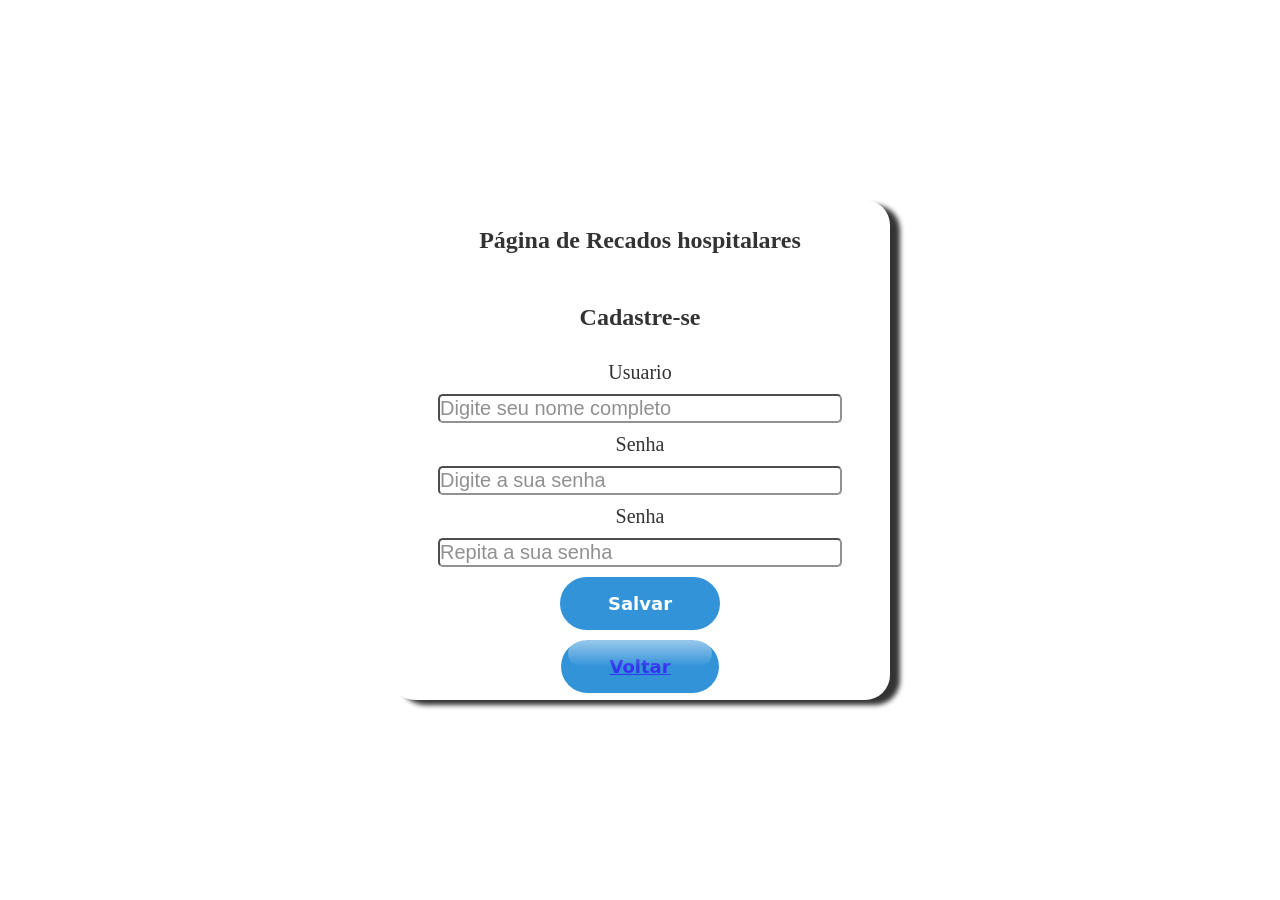
==== Cadastro/cadastro.html @ b0446d07 "Realizado_css_html" ====
<!DOCTYPE html>
<html lang="en">
    <head>
        <meta charset="UTF-8" />
        <meta http-equiv="X-UA-Compatible" content="IE=edge" />
        <meta name="viewport" content="width=device-width, initial-scale=1.0" />
        <link rel="stylesheet" href="./cadastro.css" />
        <title>Cadastro</title>
    </head>
    <body>
        <main>
            <section class="container-box">
                <h1>Página de Recados hospitalares</h1>
                <h2>Cadastre-se</h2>
                <form>
                    <label for="nome">Usuario</label>
                    <input
                        required
                        id="cadastro-usuario"
                        class="logar-input"
                        value=""
                        type="nome"
                        name="nome"
                        placeholder="Digite seu nome completo"
                    />
                    <label for="password">Senha</label>
                    <input
                        required
                        id="cadastro-senha"
                        class="logar-input"
                        value=""
                        type="password"
                        name="password"
                        placeholder="Digite a sua senha"
                    />
                    <label for="password">Senha</label>
                    <input
                        required
                        id="repete-senha"
                        class="logar-input"
                        value=""
                        type="password"
                        name="password"
                        placeholder="Repita a sua senha"
                    />
                    <a href="../Login/login.html"
                        ><input
                            onclick="cadastrar()"
                            class="button-71"
                            type="submit"
                            value="Salvar"
                    /></a>
                    <button class="button-71">
                        <a href="/Login/login.html">Voltar</a>
                    </button>
                </form>
            </section>
        </main>
        <script src="./cadastro.js"></script>
    </body>
</html>
---- Cadastro/cadastro.css ----
* {
    margin: 0;
    padding: 0;
    transition: all 0.7s;
}

body {
    height: 100vh;
    width: 100vw;
    background-image: url(../Images/Saude.jpg);
    background-size: cover;
    position: relative;
    background-repeat: no-repeat;
}

h1 {
    text-align: center;
    padding: 20px;
    color: black;
}

main {
    display: flex;
    justify-content: center;
    align-items: center;
    flex-direction: row;
    width: 100%;
    height: 100%;
}

section {
    height: 500px;
    width: 500px;
    background-color: hsl(0, 0%, 100%);
    opacity: 0.8;
    box-shadow: 10px 5px 5px black;
    border-radius: 5%;
}
.logar-input {
    border-radius: 5px;
    width: 400px;
    height: 25px;
    font-size: 20px;
}

.container-box {
    display: flex;
    background-color: hsl(0, 0%, 100%);
    flex-direction: column;
    gap: 30px;
    flex-wrap: nowrap;
    justify-content: center;
    align-items: center;
}
form {
    display: flex;
    gap: 10px;
    font-size: 20px;
    align-items: center;
    align-content: center;
    flex-direction: column;
}
.img-placeholder {
    src: url(./Images/usuário-favicon.png);
}

.button-71 {
    background-color: #0078d0;
    border: 0;
    border-radius: 56px;
    color: #fff;
    cursor: pointer;
    display: inline-block;
    font-family: system-ui, -apple-system, system-ui, "Segoe UI", Roboto, Ubuntu,
        "Helvetica Neue", sans-serif;
    font-size: 18px;
    font-weight: 600;
    outline: 0;
    padding: 16px 21px;
    position: relative;
    text-align: center;
    text-decoration: none;
    transition: all 0.3s;
    user-select: none;
    -webkit-user-select: none;
    touch-action: manipulation;
}

.button-71:before {
    background-color: initial;
    background-image: linear-gradient(#fff 0, rgba(255, 255, 255, 0) 100%);
    border-radius: 125px;
    content: "";
    height: 50%;
    left: 4%;
    opacity: 0.5;
    position: absolute;
    top: 0;
    transition: all 0.3s;
    width: 92%;
}

.button-71:hover {
    box-shadow: rgba(255, 255, 255, 0.2) 0 3px 15px inset,
        rgba(0, 0, 0, 0.1) 0 3px 5px, rgba(0, 0, 0, 0.1) 0 10px 13px;
    transform: scale(1.05);
}

@media (min-width: 768px) {
    .button-71 {
        padding: 16px 48px;
    }
}
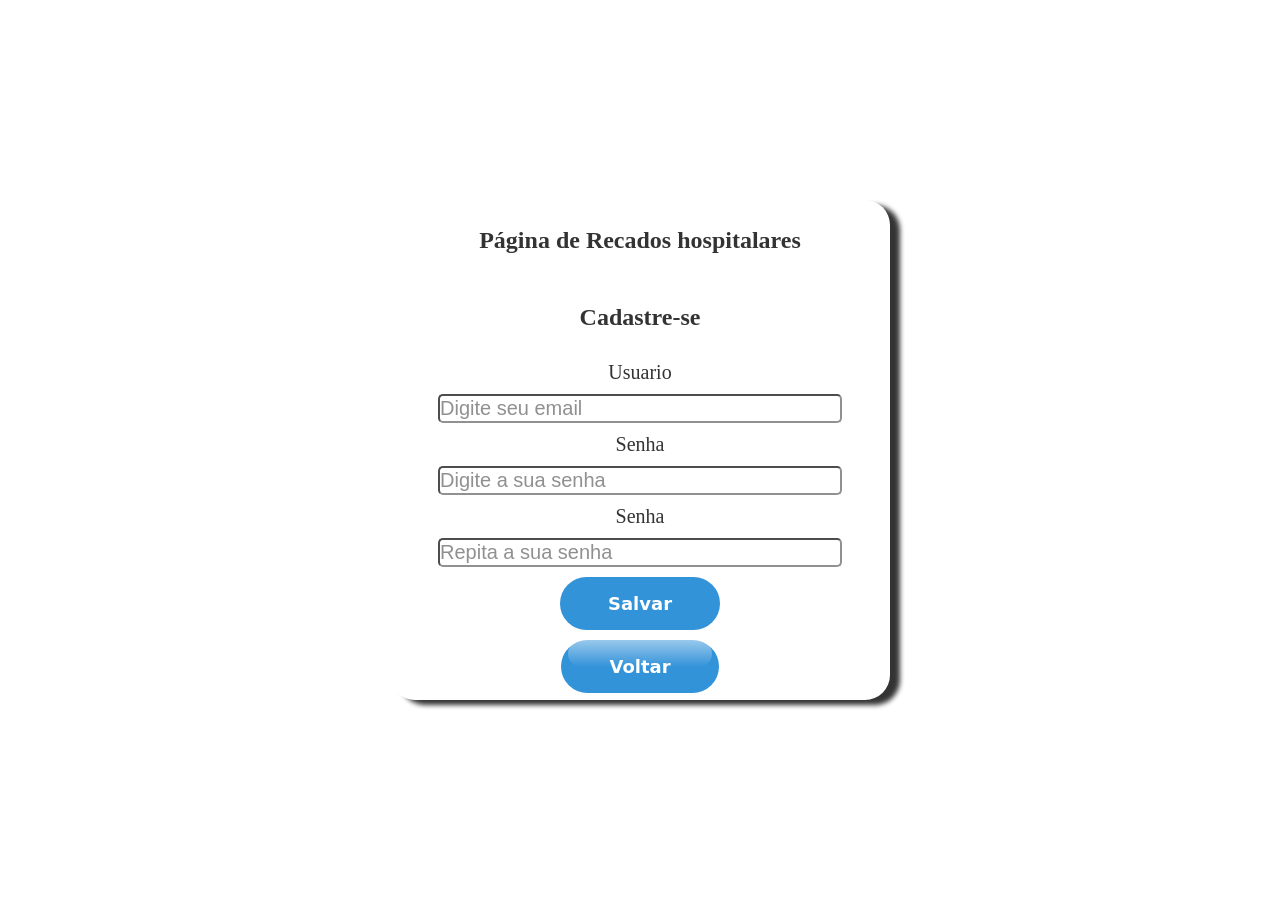
==== commit 9c787b2b: "Segundo commit" ====
--- a/Cadastro/cadastro.html
+++ b/Cadastro/cadastro.html
@@ -12,16 +12,16 @@
             <section class="container-box">
                 <h1>Página de Recados hospitalares</h1>
                 <h2>Cadastre-se</h2>
-                <form>
+                <form onsubmit="encontrarContato(event)">
                     <label for="nome">Usuario</label>
                     <input
                         required
                         id="cadastro-usuario"
                         class="logar-input"
                         value=""
-                        type="nome"
-                        name="nome"
-                        placeholder="Digite seu nome completo"
+                        type="email"
+                        name="email"
+                        placeholder="Digite seu email"
                     />
                     <label for="password">Senha</label>
                     <input
--- a/Cadastro/cadastro.css
+++ b/Cadastro/cadastro.css
@@ -35,6 +35,10 @@
     opacity: 0.8;
     box-shadow: 10px 5px 5px black;
     border-radius: 5%;
+}
+a {
+    text-decoration: none;
+    color: inherit;
 }
 .logar-input {
     border-radius: 5px;
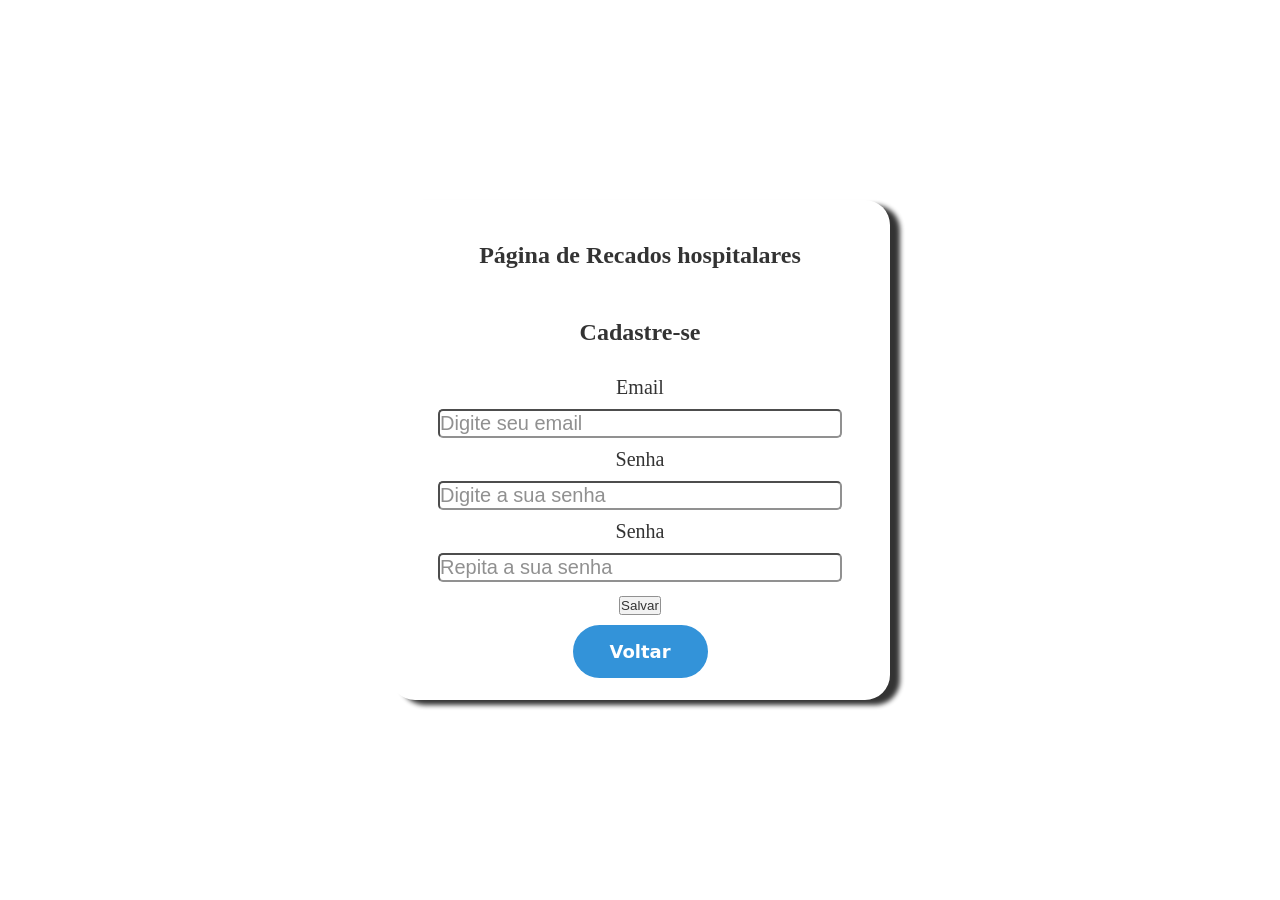
==== commit e3bf9190: "Botoes-estilizados-ok" ====
--- a/Cadastro/cadastro.html
+++ b/Cadastro/cadastro.html
@@ -13,7 +13,7 @@
                 <h1>Página de Recados hospitalares</h1>
                 <h2>Cadastre-se</h2>
                 <form onsubmit="encontrarContato(event)">
-                    <label for="nome">Usuario</label>
+                    <label for="nome">Email</label>
                     <input
                         required
                         id="cadastro-usuario"
@@ -50,7 +50,7 @@
                             type="submit"
                             value="Salvar"
                     /></a>
-                    <button class="button-71">
+                    <button class="button-azul">
                         <a href="/Login/login.html">Voltar</a>
                     </button>
                 </form>
--- a/Cadastro/cadastro.css
+++ b/Cadastro/cadastro.css
@@ -68,7 +68,8 @@
     src: url(./Images/usuário-favicon.png);
 }
 
-.button-71 {
+.button-azul {
+    width: 15vh;
     background-color: #0078d0;
     border: 0;
     border-radius: 56px;
@@ -83,35 +84,44 @@
     padding: 16px 21px;
     position: relative;
     text-align: center;
+}
+a {
     text-decoration: none;
-    transition: all 0.3s;
-    user-select: none;
-    -webkit-user-select: none;
-    touch-action: manipulation;
+    color: inherit;
 }
 
-.button-71:before {
-    background-color: initial;
-    background-image: linear-gradient(#fff 0, rgba(255, 255, 255, 0) 100%);
-    border-radius: 125px;
-    content: "";
-    height: 50%;
-    left: 4%;
-    opacity: 0.5;
-    position: absolute;
-    top: 0;
-    transition: all 0.3s;
-    width: 92%;
+.button-vermelho {
+    width: 15vh;
+    background-color: rgb(128, 0, 0);
+    border: 0;
+    border-radius: 56px;
+    color: #fff;
+    cursor: pointer;
+    display: inline-block;
+    font-family: system-ui, -apple-system, system-ui, "Segoe UI", Roboto, Ubuntu,
+        "Helvetica Neue", sans-serif;
+    font-size: 18px;
+    font-weight: 600;
+    outline: 0;
+    padding: 16px 21px;
+    position: relative;
+    text-align: center;
 }
 
-.button-71:hover {
-    box-shadow: rgba(255, 255, 255, 0.2) 0 3px 15px inset,
-        rgba(0, 0, 0, 0.1) 0 3px 5px, rgba(0, 0, 0, 0.1) 0 10px 13px;
-    transform: scale(1.05);
+.button-verde {
+    width: 15vh;
+    background-color: green;
+    border: 0;
+    border-radius: 56px;
+    color: #fff;
+    cursor: pointer;
+    display: inline-block;
+    font-family: system-ui, -apple-system, system-ui, "Segoe UI", Roboto, Ubuntu,
+        "Helvetica Neue", sans-serif;
+    font-size: 18px;
+    font-weight: 600;
+    outline: 0;
+    padding: 16px 21px;
+    position: relative;
+    text-align: center;
 }
-
-@media (min-width: 768px) {
-    .button-71 {
-        padding: 16px 48px;
-    }
-}
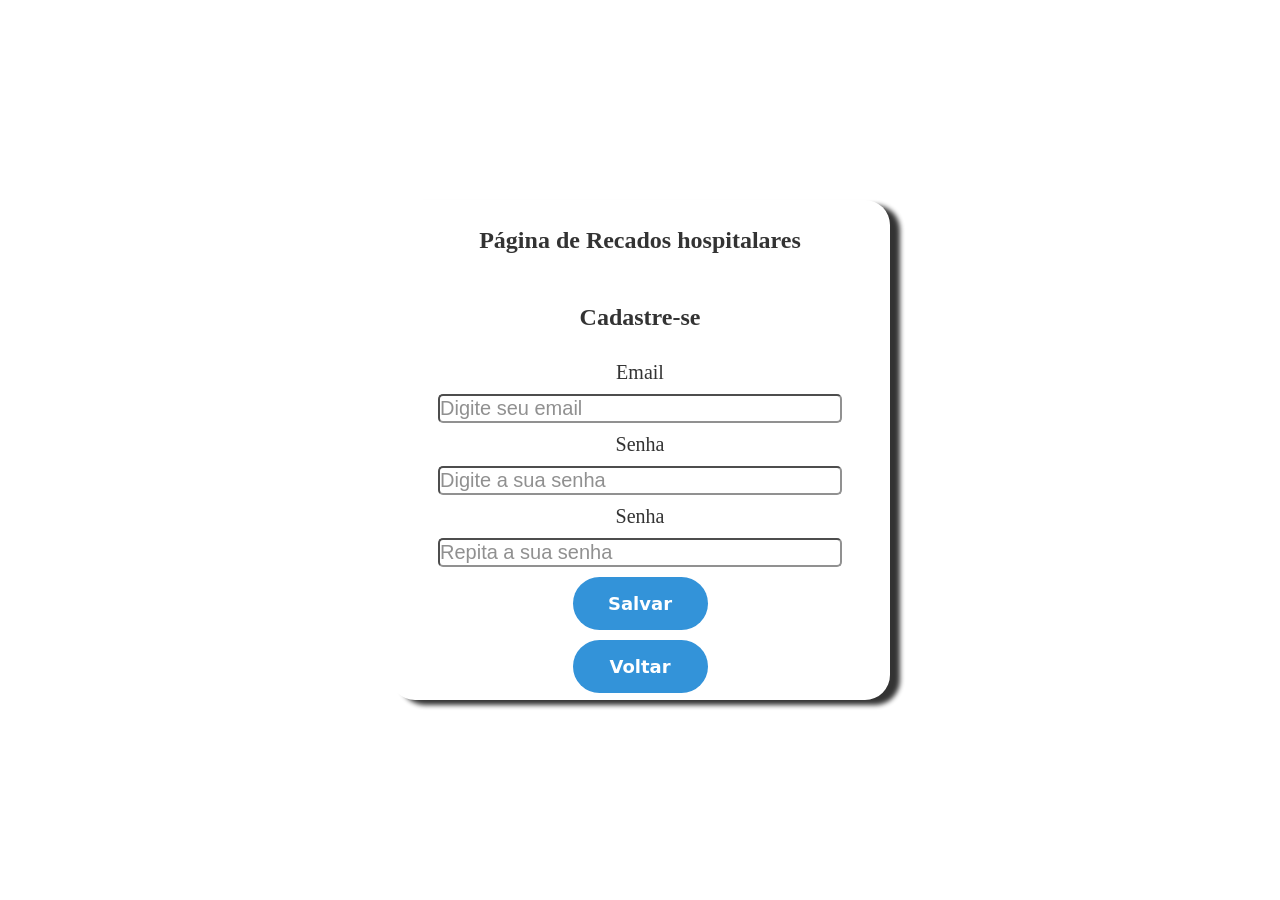
==== commit 0ce0c3c7: "botoes-input-detalhamento" ====
--- a/Cadastro/cadastro.html
+++ b/Cadastro/cadastro.html
@@ -46,7 +46,7 @@
                     <a href="../Login/login.html"
                         ><input
                             onclick="cadastrar()"
-                            class="button-71"
+                            class="button-azul"
                             type="submit"
                             value="Salvar"
                     /></a>
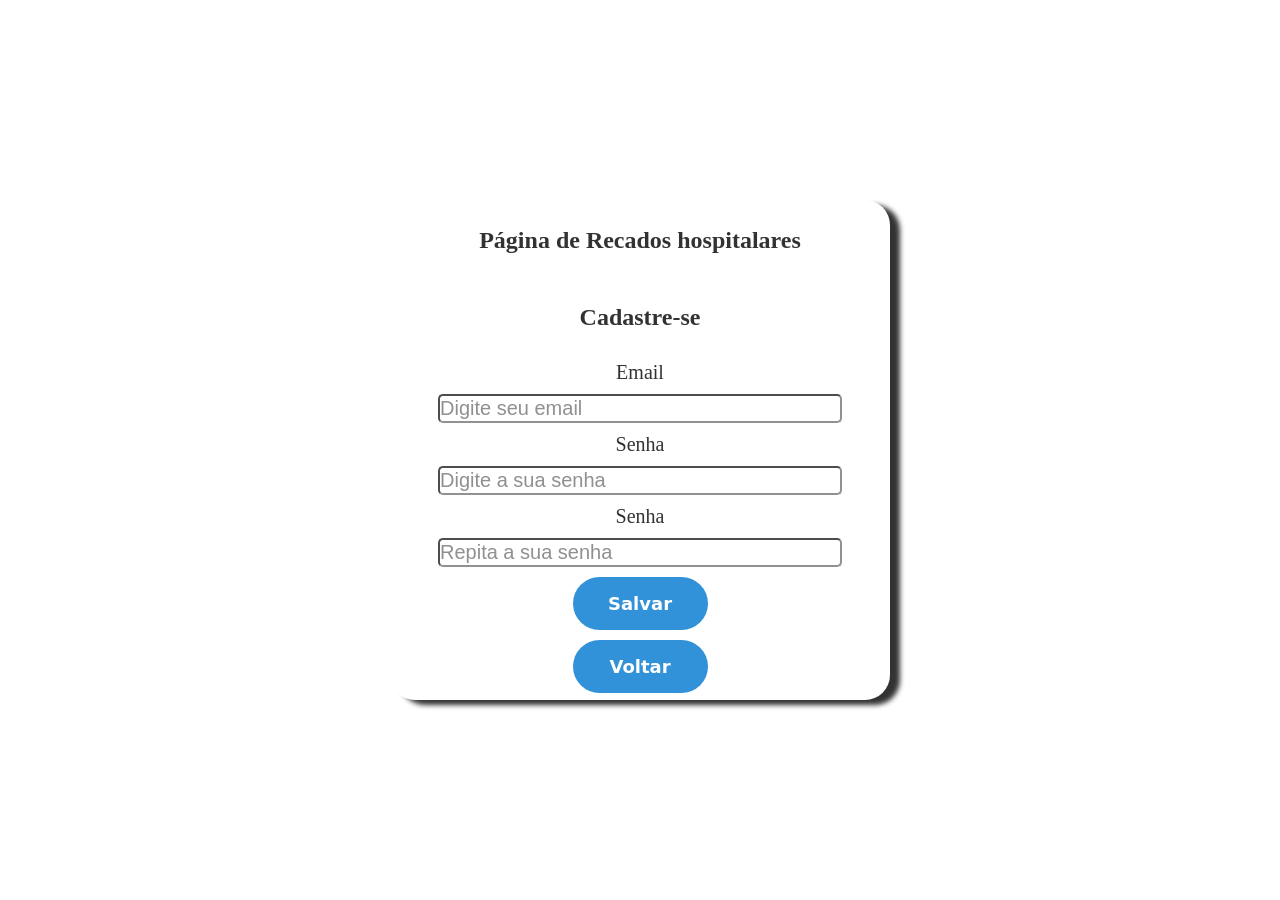
==== commit 6cb8f448: "ir automatico do cadastrar ao login" ====
--- a/Cadastro/cadastro.html
+++ b/Cadastro/cadastro.html
@@ -12,7 +12,7 @@
             <section class="container-box">
                 <h1>Página de Recados hospitalares</h1>
                 <h2>Cadastre-se</h2>
-                <form onsubmit="encontrarContato(event)">
+                <form>
                     <label for="nome">Email</label>
                     <input
                         required
@@ -43,16 +43,18 @@
                         name="password"
                         placeholder="Repita a sua senha"
                     />
-                    <a href="../Login/login.html"
-                        ><input
-                            onclick="cadastrar()"
-                            class="button-azul"
-                            type="submit"
-                            value="Salvar"
-                    /></a>
-                    <button class="button-azul">
-                        <a href="/Login/login.html">Voltar</a>
-                    </button>
+                    <input
+                        type="button"
+                        onclick="cadastrar()"
+                        class="button-azul"
+                        value="Salvar"
+                    />
+                    <input
+                        type="button"
+                        onclick="sair()"
+                        class="button-azul"
+                        value="Voltar"
+                    />
                 </form>
             </section>
         </main>
